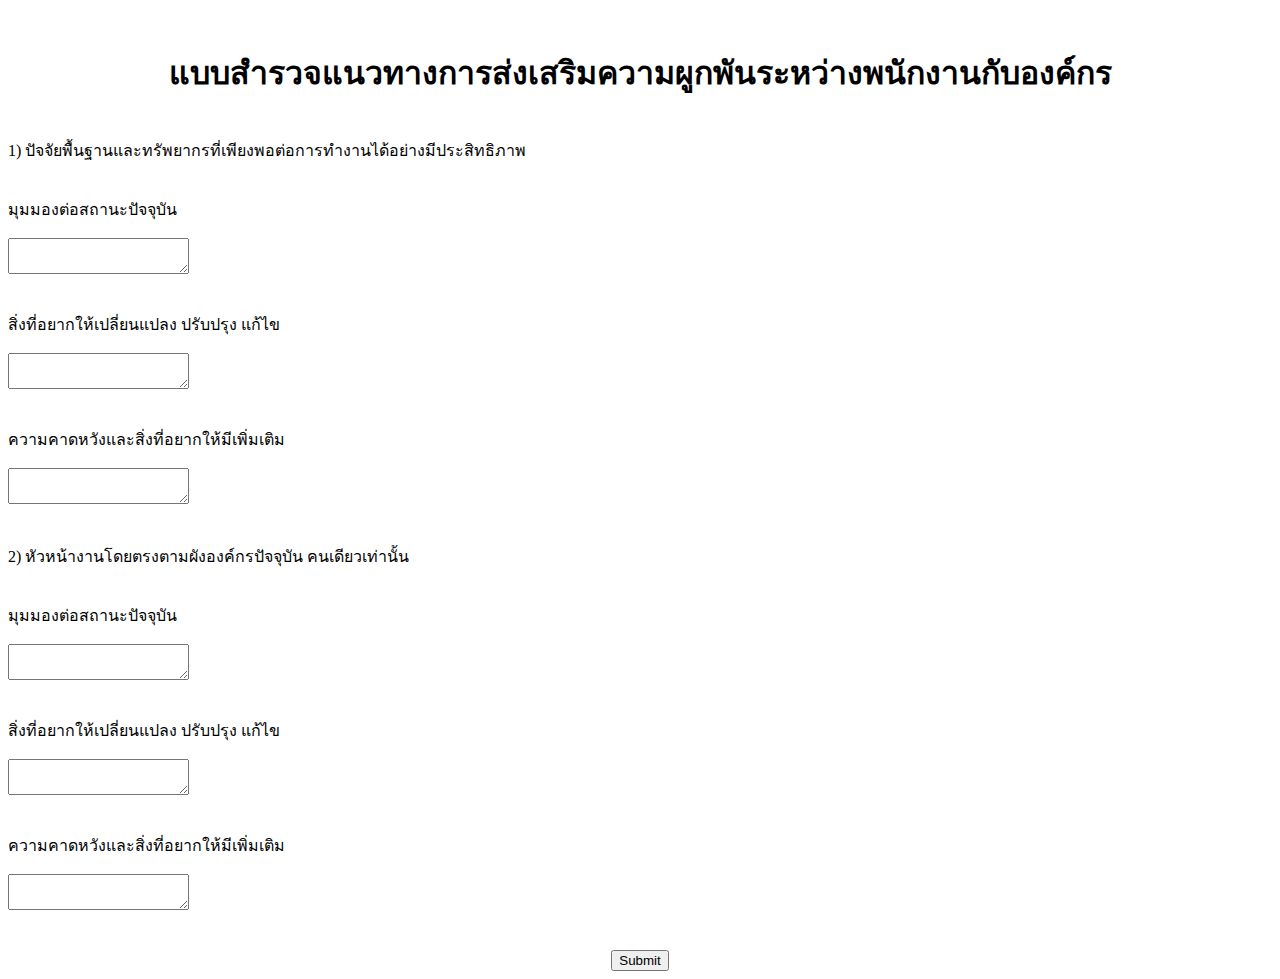
==== index.html @ ed2f4e39 "Add files via upload" ====
<!DOCTYPE html>
<html lang="en">
<head>
    <meta charset="UTF-8">
    <meta http-equiv="X-UA-Compatible" content="IE=edge">
    <meta name="viewport" content="width=device-width, initial-scale=1.0">
    <title>Engagement survey 2022</title>
    <link href="https://cdn.jsdelivr.net/npm/bootstrap@5.1.3/dist/css/bootstrap.min.css" rel="stylesheet" integrity="sha384-1BmE4kWBq78iYhFldvKuhfTAU6auU8tT94WrHftjDbrCEXSU1oBoqyl2QvZ6jIW3" crossorigin="anonymous">
    
</head>
<body>
    <br>
    <center><span><h1>แบบสำรวจแนวทางการส่งเสริมความผูกพันระหว่างพนักงานกับองค์กร</h1></span></center>
    <form action="https://docs.google.com/forms/u/0/d/e/1FAIpQLSdzffFb2Brn2EtH5mjC5op9aSpdYrja_gONp4wkFFETzU66RA/formResponse" method="post">
        <!--||||||| T1 |||||||-->
        <div class="container border border-success rounded-3">
            <div class="row">
                <div class="col">
                    <br>
                    <span class="badge rounded-pill bg-success fs-6">
                        1) ปัจจัยพื้นฐานและทรัพยากรที่เพียงพอต่อการทำงานได้อย่างมีประสิทธิภาพ
                    </span>
                </div>
            </div>
            <div class="row">
                <div class="col">
                    <div class="mb-3">
                        <br>
                        <label for="lbT1Q1" class="form-label"><p class="fs-6">มุมมองต่อสถานะปัจจุบัน</p></label>
                        <textarea class="form-control bg-success p-2 text-dark bg-opacity-10" name="entry.261933318" id="txtaT1Q1" rows="2"></textarea>
                    </div>
                </div>
                <div class="col">
                    <div class="mb-3">
                        <br>
                        <label for="lbT1Q2" class="form-label"><p class="fs-6">สิ่งที่อยากให้เปลี่ยนแปลง ปรับปรุง แก้ไข</p></label>
                        <textarea class="form-control bg-success p-2 text-dark bg-opacity-10" name="entry.734718480" id="txtaT1Q2" rows="2"></textarea>
                    </div>
                </div>
                <div class="col">
                    <div class="mb-3">
                        <br>
                        <label for="lbT1Q3" class="form-label"><p class="fs-6">ความคาดหวังและสิ่งที่อยากให้มีเพิ่มเติม</p></label>
                        <textarea class="form-control bg-success p-2 text-dark bg-opacity-10" name="entry.1412117590" id="txtaT1Q3" rows="2"></textarea>
                    </div>
                </div>
            </div>
            <br>
        </div>
        <!--||||||| T2 |||||||-->
        <div class="container border border-primary rounded-3">
            <div class="row">
                <div class="col">
                    <br>
                    <span class="badge rounded-pill bg-primary fs-6">
                        2) หัวหน้างานโดยตรงตามผังองค์กรปัจจุบัน คนเดียวเท่านั้น
                    </span>
                </div>
            </div>
            <div class="row">
                <div class="col">
                    <div class="mb-3">
                        <br>
                        <label for="lbT2Q1" class="form-label"><p class="fs-6">มุมมองต่อสถานะปัจจุบัน</p></label>
                        <textarea class="form-control bg-primary p-2 text-dark bg-opacity-10" name="entry.566540228" id="txtaT2Q1" rows="2"></textarea>
                    </div>
                </div>
                <div class="col">
                    <div class="mb-3">
                        <br>
                        <label for="lbT2Q2" class="form-label"><p class="fs-6">สิ่งที่อยากให้เปลี่ยนแปลง ปรับปรุง แก้ไข</p></label>
                        <textarea class="form-control bg-primary p-2 text-dark bg-opacity-10" name="entry.144955465" id="txtaT2Q2" rows="2"></textarea>
                    </div>
                </div>
                <div class="col">
                    <div class="mb-3">
                        <br>
                        <label for="lbT2Q3" class="form-label"><p class="fs-6">ความคาดหวังและสิ่งที่อยากให้มีเพิ่มเติม</p></label>
                        <textarea class="form-control bg-primary p-2 text-dark bg-opacity-10" name="entry.1111263559" id="txtaT2Q3" rows="2"></textarea>
                    </div>
                </div>
            </div>
            <br>
        </div>

        <br>
        <center><button type="submit" class="btn btn-primary">Submit</button></center>
    </form>
       
</body>
</html>
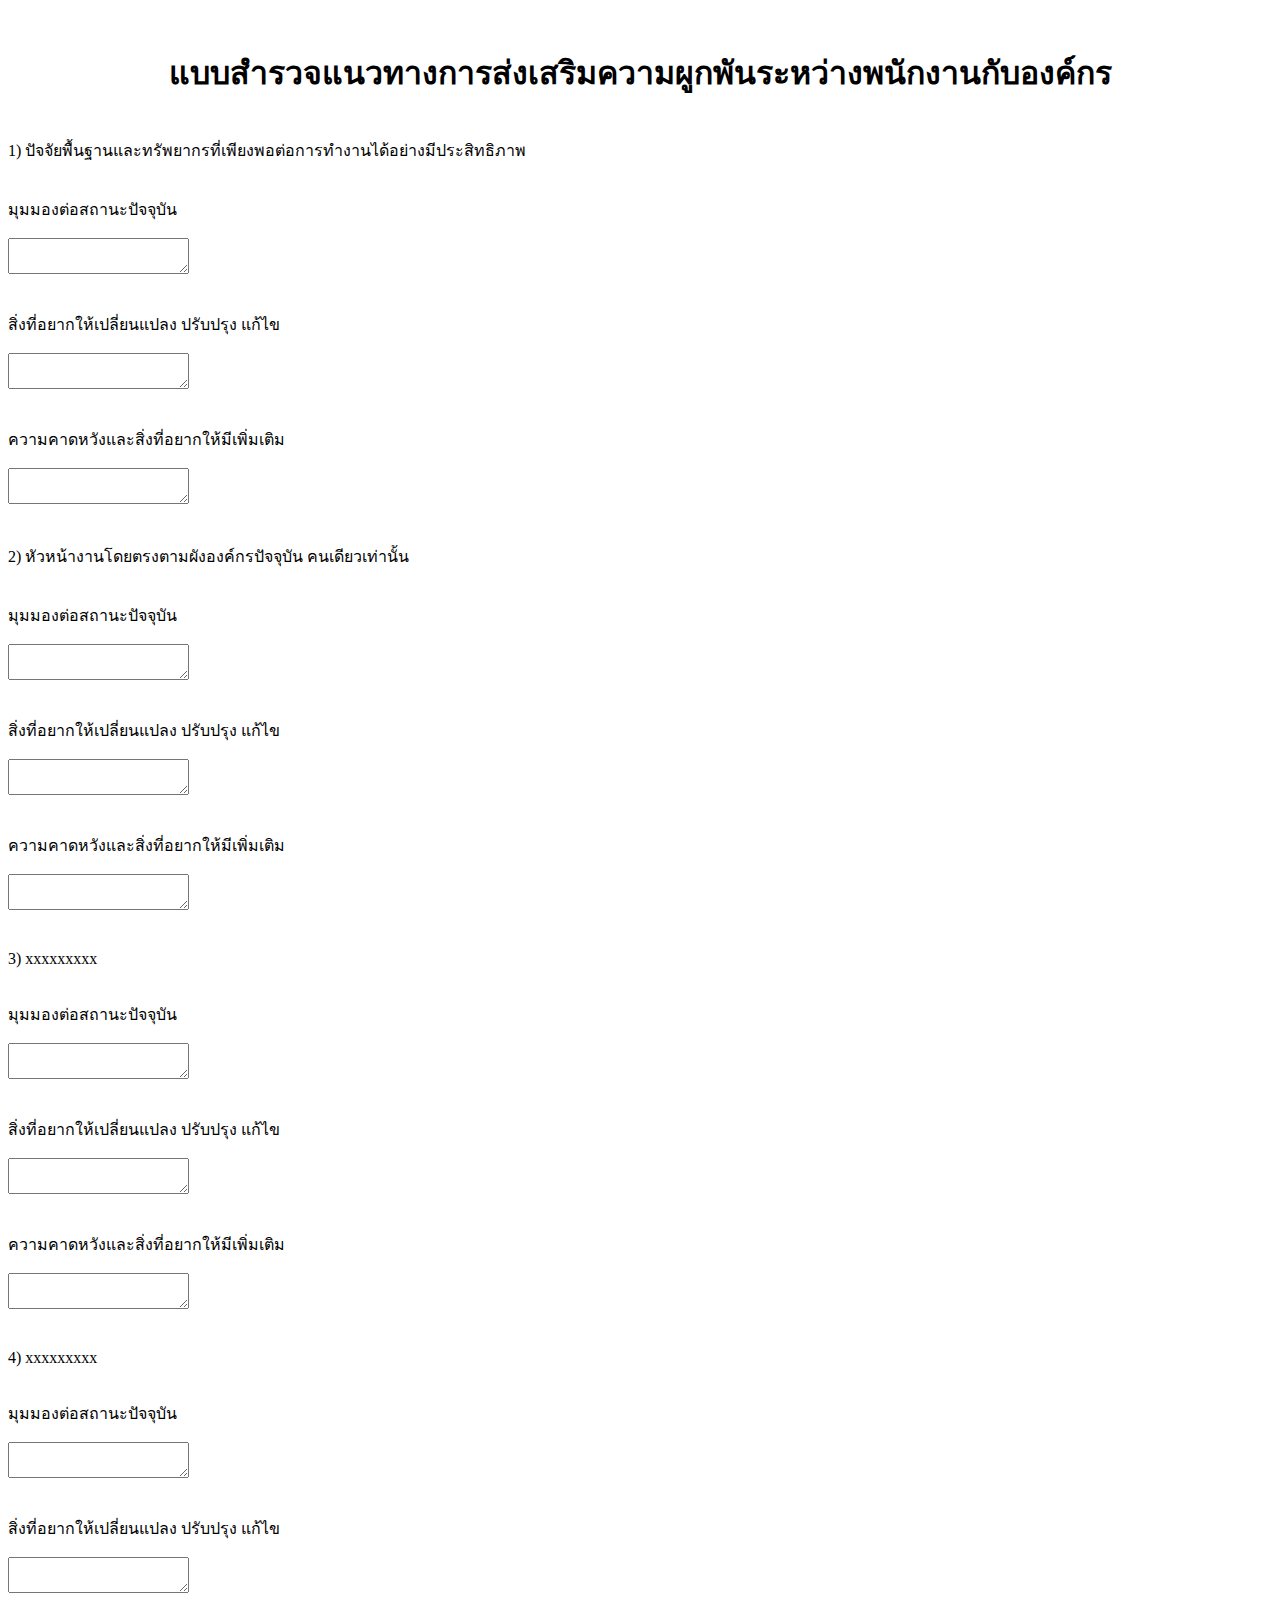
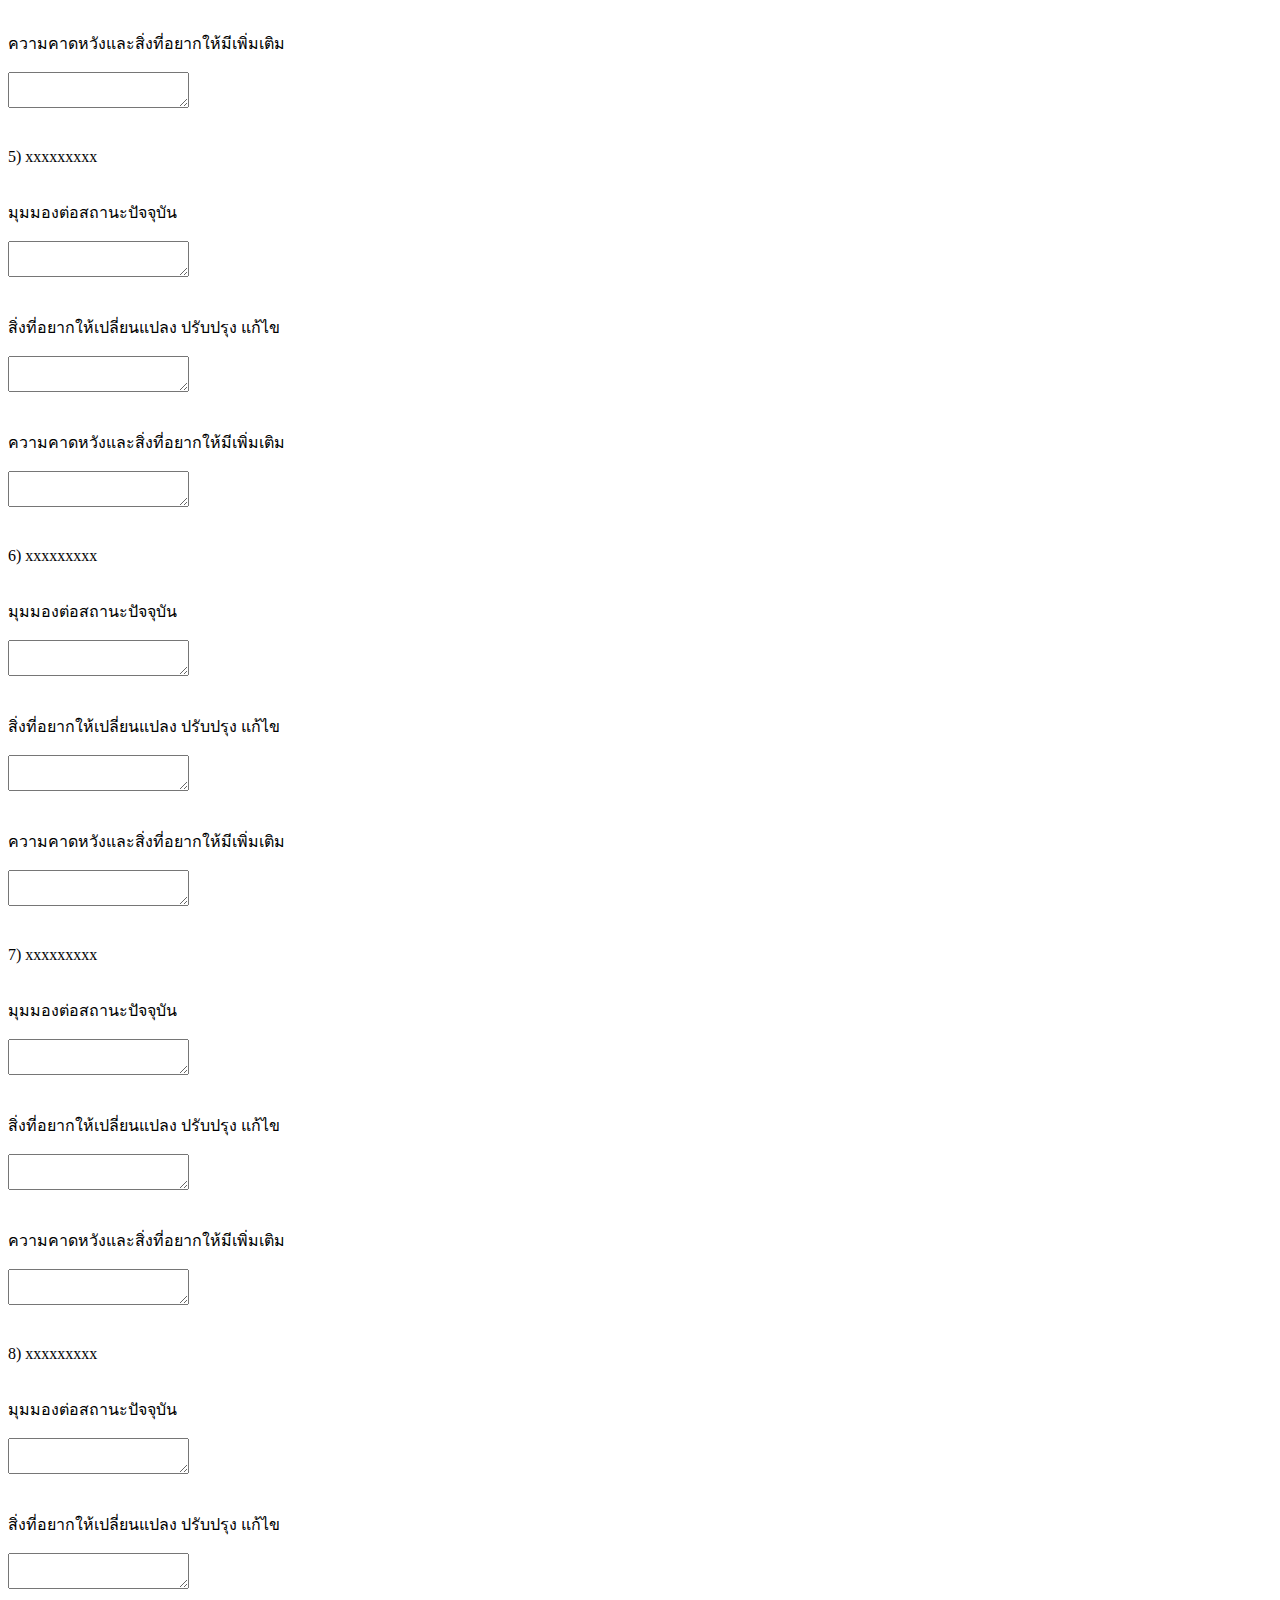
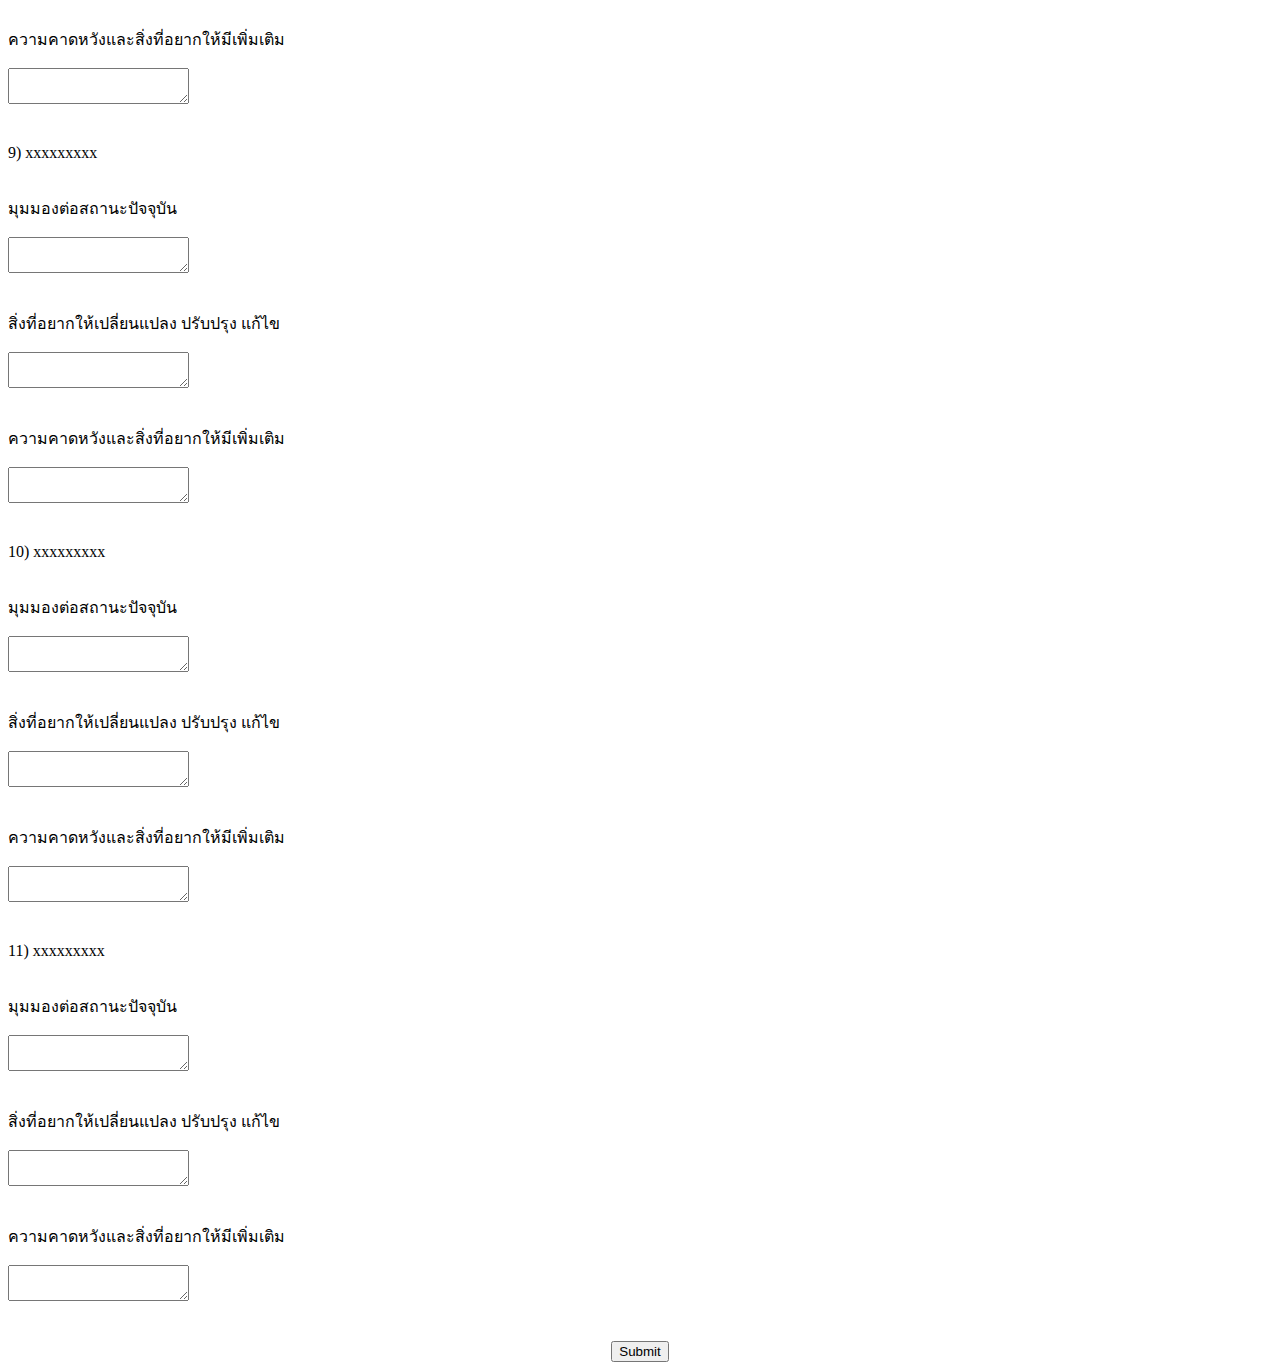
==== commit 5f3edf13: "Update" ====
--- a/index.html
+++ b/index.html
@@ -82,7 +82,321 @@
             </div>
             <br>
         </div>
-
+        <!--||||||| T3 |||||||-->
+        <div class="container border border-secondary rounded-3">
+            <div class="row">
+                <div class="col">
+                    <br>
+                    <span class="badge rounded-pill bg-secondary fs-6">
+                        3) xxxxxxxxx
+                    </span>
+                </div>
+            </div>
+            <div class="row">
+                <div class="col">
+                    <div class="mb-3">
+                        <br>
+                        <label for="lbT3Q1" class="form-label"><p class="fs-6">มุมมองต่อสถานะปัจจุบัน</p></label>
+                        <textarea class="form-control bg-secondary p-2 text-dark bg-opacity-10" name="entry.722813737" id="txtaT3Q1" rows="2"></textarea>
+                    </div>
+                </div>
+                <div class="col">
+                    <div class="mb-3">
+                        <br>
+                        <label for="lbT3Q2" class="form-label"><p class="fs-6">สิ่งที่อยากให้เปลี่ยนแปลง ปรับปรุง แก้ไข</p></label>
+                        <textarea class="form-control bg-secondary p-2 text-dark bg-opacity-10" name="entry.1239329487" id="txtaT3Q2" rows="2"></textarea>
+                    </div>
+                </div>
+                <div class="col">
+                    <div class="mb-3">
+                        <br>
+                        <label for="lbT3Q3" class="form-label"><p class="fs-6">ความคาดหวังและสิ่งที่อยากให้มีเพิ่มเติม</p></label>
+                        <textarea class="form-control bg-secondary p-2 text-dark bg-opacity-10" name="entry.2037155051" id="txtaT3Q3" rows="2"></textarea>
+                    </div>
+                </div>
+            </div>
+            <br>
+        </div>
+        <!--||||||| T4 |||||||-->
+        <div class="container border border-danger rounded-3">
+            <div class="row">
+                <div class="col">
+                    <br>
+                    <span class="badge rounded-pill bg-danger fs-6">
+                        4) xxxxxxxxx
+                    </span>
+                </div>
+            </div>
+            <div class="row">
+                <div class="col">
+                    <div class="mb-3">
+                        <br>
+                        <label for="lbT4Q1" class="form-label"><p class="fs-6">มุมมองต่อสถานะปัจจุบัน</p></label>
+                        <textarea class="form-control bg-danger p-2 text-dark bg-opacity-10" name="entry.1020209688" id="txtaT4Q1" rows="2"></textarea>
+                    </div>
+                </div>
+                <div class="col">
+                    <div class="mb-3">
+                        <br>
+                        <label for="lbT4Q2" class="form-label"><p class="fs-6">สิ่งที่อยากให้เปลี่ยนแปลง ปรับปรุง แก้ไข</p></label>
+                        <textarea class="form-control bg-danger p-2 text-dark bg-opacity-10" name="entry.1182770742" id="txtaT4Q2" rows="2"></textarea>
+                    </div>
+                </div>
+                <div class="col">
+                    <div class="mb-3">
+                        <br>
+                        <label for="lbT4Q3" class="form-label"><p class="fs-6">ความคาดหวังและสิ่งที่อยากให้มีเพิ่มเติม</p></label>
+                        <textarea class="form-control bg-danger p-2 text-dark bg-opacity-10" name="entry.1543790503" id="txtaT4Q3" rows="2"></textarea>
+                    </div>
+                </div>
+            </div>
+            <br>
+        </div>
+        <!--||||||| T5 |||||||-->
+        <div class="container border border-warning rounded-3">
+            <div class="row">
+                <div class="col">
+                    <br>
+                    <span class="badge rounded-pill bg-warning text-dark fs-6">
+                        5) xxxxxxxxx
+                    </span>
+                </div>
+            </div>
+            <div class="row">
+                <div class="col">
+                    <div class="mb-3">
+                        <br>
+                        <label for="lbT5Q1" class="form-label"><p class="fs-6">มุมมองต่อสถานะปัจจุบัน</p></label>
+                        <textarea class="form-control bg-warning p-2 text-dark bg-opacity-10" name="entry.1579275458" id="txtaT5Q1" rows="2"></textarea>
+                    </div>
+                </div>
+                <div class="col">
+                    <div class="mb-3">
+                        <br>
+                        <label for="lbT5Q2" class="form-label"><p class="fs-6">สิ่งที่อยากให้เปลี่ยนแปลง ปรับปรุง แก้ไข</p></label>
+                        <textarea class="form-control bg-warning p-2 text-dark bg-opacity-10" name="entry.2006582405" id="txtaT5Q2" rows="2"></textarea>
+                    </div>
+                </div>
+                <div class="col">
+                    <div class="mb-3">
+                        <br>
+                        <label for="lbT5Q3" class="form-label"><p class="fs-6">ความคาดหวังและสิ่งที่อยากให้มีเพิ่มเติม</p></label>
+                        <textarea class="form-control bg-warning p-2 text-dark bg-opacity-10" name="entry.482798066" id="txtaT5Q3" rows="2"></textarea>
+                    </div>
+                </div>
+            </div>
+            <br>
+        </div>   
+        <!--||||||| T6 |||||||-->
+        <div class="container border border-info rounded-3">
+            <div class="row">
+                <div class="col">
+                    <br>
+                    <span class="badge rounded-info text-dark bg-primary fs-6">
+                        6) xxxxxxxxx
+                    </span>
+                </div>
+            </div>
+            <div class="row">
+                <div class="col">
+                    <div class="mb-3">
+                        <br>
+                        <label for="lbT6Q1" class="form-label"><p class="fs-6">มุมมองต่อสถานะปัจจุบัน</p></label>
+                        <textarea class="form-control bg-info p-2 text-dark bg-opacity-10" name="entry.94877228" id="txtaT6Q1" rows="2"></textarea>
+                    </div>
+                </div>
+                <div class="col">
+                    <div class="mb-3">
+                        <br>
+                        <label for="lbT6Q2" class="form-label"><p class="fs-6">สิ่งที่อยากให้เปลี่ยนแปลง ปรับปรุง แก้ไข</p></label>
+                        <textarea class="form-control bg-info p-2 text-dark bg-opacity-10" name="entry.1503206839" id="txtaT6Q2" rows="2"></textarea>
+                    </div>
+                </div>
+                <div class="col">
+                    <div class="mb-3">
+                        <br>
+                        <label for="lbT6Q3" class="form-label"><p class="fs-6">ความคาดหวังและสิ่งที่อยากให้มีเพิ่มเติม</p></label>
+                        <textarea class="form-control bg-info p-2 text-dark bg-opacity-10" name="entry.1333012740" id="txtaT6Q3" rows="2"></textarea>
+                    </div>
+                </div>
+            </div>
+            <br>
+        </div>   
+        <!--||||||| T7 |||||||-->
+        <div class="container border border-danger rounded-3">
+            <div class="row">
+                <div class="col">
+                    <br>
+                    <span class="badge rounded-pill bg-danger fs-6">
+                        7) xxxxxxxxx
+                    </span>
+                </div>
+            </div>
+            <div class="row">
+                <div class="col">
+                    <div class="mb-3">
+                        <br>
+                        <label for="lbT7Q1" class="form-label"><p class="fs-6">มุมมองต่อสถานะปัจจุบัน</p></label>
+                        <textarea class="form-control bg-danger p-2 text-dark bg-opacity-10" name="entry.245473631" id="txtaT7Q1" rows="2"></textarea>
+                    </div>
+                </div>
+                <div class="col">
+                    <div class="mb-3">
+                        <br>
+                        <label for="lbT7Q2" class="form-label"><p class="fs-6">สิ่งที่อยากให้เปลี่ยนแปลง ปรับปรุง แก้ไข</p></label>
+                        <textarea class="form-control bg-danger p-2 text-dark bg-opacity-10" name="entry.1297615146" id="txtaT7Q2" rows="2"></textarea>
+                    </div>
+                </div>
+                <div class="col">
+                    <div class="mb-3">
+                        <br>
+                        <label for="lbT7Q3" class="form-label"><p class="fs-6">ความคาดหวังและสิ่งที่อยากให้มีเพิ่มเติม</p></label>
+                        <textarea class="form-control bg-danger p-2 text-dark bg-opacity-10" name="entry.689977034" id="txtaT7Q3" rows="2"></textarea>
+                    </div>
+                </div>
+            </div>
+            <br>
+        </div>
+        <!--||||||| T8 |||||||-->
+        <div class="container border border-dark rounded-3">
+            <div class="row">
+                <div class="col">
+                    <br>
+                    <span class="badge rounded-pill bg-dark fs-6">
+                        8) xxxxxxxxx
+                    </span>
+                </div>
+            </div>
+            <div class="row">
+                <div class="col">
+                    <div class="mb-3">
+                        <br>
+                        <label for="lbT8Q1" class="form-label"><p class="fs-6">มุมมองต่อสถานะปัจจุบัน</p></label>
+                        <textarea class="form-control bg-dark p-2 bg-opacity-10" name="entry.1075688237" id="txtaT8Q1" rows="2"></textarea>
+                    </div>
+                </div>
+                <div class="col">
+                    <div class="mb-3">
+                        <br>
+                        <label for="lbT8Q2" class="form-label"><p class="fs-6">สิ่งที่อยากให้เปลี่ยนแปลง ปรับปรุง แก้ไข</p></label>
+                        <textarea class="form-control bg-dark p-2 bg-opacity-10" name="entry.1039740621" id="txtaT8Q2" rows="2"></textarea>
+                    </div>
+                </div>
+                <div class="col">
+                    <div class="mb-3">
+                        <br>
+                        <label for="lbT8Q3" class="form-label"><p class="fs-6">ความคาดหวังและสิ่งที่อยากให้มีเพิ่มเติม</p></label>
+                        <textarea class="form-control bg-dark p-2 bg-opacity-10" name="entry.901736037" id="txtaT8Q3" rows="2"></textarea>
+                    </div>
+                </div>
+            </div>
+            <br>
+        </div>  
+        <!--||||||| T9 |||||||-->
+        <div class="container border border-primary rounded-3">
+            <div class="row">
+                <div class="col">
+                    <br>
+                    <span class="badge rounded-pill bg-primary fs-6">
+                        9) xxxxxxxxx
+                    </span>
+                </div>
+            </div>
+            <div class="row">
+                <div class="col">
+                    <div class="mb-3">
+                        <br>
+                        <label for="lbT9Q1" class="form-label"><p class="fs-6">มุมมองต่อสถานะปัจจุบัน</p></label>
+                        <textarea class="form-control bg-primary p-2 text-dark bg-opacity-10" name="entry.1129419659" id="txtaT9Q1" rows="2"></textarea>
+                    </div>
+                </div>
+                <div class="col">
+                    <div class="mb-3">
+                        <br>
+                        <label for="lbT9Q2" class="form-label"><p class="fs-6">สิ่งที่อยากให้เปลี่ยนแปลง ปรับปรุง แก้ไข</p></label>
+                        <textarea class="form-control bg-primary p-2 text-dark bg-opacity-10" name="entry.2117698340" id="txtaT9Q2" rows="2"></textarea>
+                    </div>
+                </div>
+                <div class="col">
+                    <div class="mb-3">
+                        <br>
+                        <label for="lbT9Q3" class="form-label"><p class="fs-6">ความคาดหวังและสิ่งที่อยากให้มีเพิ่มเติม</p></label>
+                        <textarea class="form-control bg-primary p-2 text-dark bg-opacity-10" name="entry.1412298203" id="txtaT9Q3" rows="2"></textarea>
+                    </div>
+                </div>
+            </div>
+            <br>
+        </div>   
+        <!--||||||| T10 |||||||-->
+        <div class="container border border-secondary rounded-3">
+            <div class="row">
+                <div class="col">
+                    <br>
+                    <span class="badge rounded-pill bg-secondary fs-6">
+                        10) xxxxxxxxx
+                    </span>
+                </div>
+            </div>
+            <div class="row">
+                <div class="col">
+                    <div class="mb-3">
+                        <br>
+                        <label for="lbT10Q1" class="form-label"><p class="fs-6">มุมมองต่อสถานะปัจจุบัน</p></label>
+                        <textarea class="form-control bg-secondary p-2 text-dark bg-opacity-10" name="entry.1325896475" id="txtaT10Q1" rows="2"></textarea>
+                    </div>
+                </div>
+                <div class="col">
+                    <div class="mb-3">
+                        <br>
+                        <label for="lbT10Q2" class="form-label"><p class="fs-6">สิ่งที่อยากให้เปลี่ยนแปลง ปรับปรุง แก้ไข</p></label>
+                        <textarea class="form-control bg-secondary p-2 text-dark bg-opacity-10" name="entry.719852798" id="txtaT10Q2" rows="2"></textarea>
+                    </div>
+                </div>
+                <div class="col">
+                    <div class="mb-3">
+                        <br>
+                        <label for="lbT10Q3" class="form-label"><p class="fs-6">ความคาดหวังและสิ่งที่อยากให้มีเพิ่มเติม</p></label>
+                        <textarea class="form-control bg-secondary p-2 text-dark bg-opacity-10" name="entry.1382882254" id="txtaT10Q3" rows="2"></textarea>
+                    </div>
+                </div>
+            </div>
+            <br>
+        </div>     
+        <!--||||||| T11 |||||||-->
+        <div class="container border border-success rounded-3">
+            <div class="row">
+                <div class="col">
+                    <br>
+                    <span class="badge rounded-pill bg-success fs-6">
+                        11) xxxxxxxxx
+                    </span>
+                </div>
+            </div>
+            <div class="row">
+                <div class="col">
+                    <div class="mb-3">
+                        <br>
+                        <label for="lbT11Q1" class="form-label"><p class="fs-6">มุมมองต่อสถานะปัจจุบัน</p></label>
+                        <textarea class="form-control bg-success p-2 text-dark bg-opacity-10" name="entry.1854769138" id="txtaT11Q1" rows="2"></textarea>
+                    </div>
+                </div>
+                <div class="col">
+                    <div class="mb-3">
+                        <br>
+                        <label for="lbT11Q2" class="form-label"><p class="fs-6">สิ่งที่อยากให้เปลี่ยนแปลง ปรับปรุง แก้ไข</p></label>
+                        <textarea class="form-control bg-success p-2 text-dark bg-opacity-10" name="entry.1287691465" id="txtaT11Q2" rows="2"></textarea>
+                    </div>
+                </div>
+                <div class="col">
+                    <div class="mb-3">
+                        <br>
+                        <label for="lbT11Q3" class="form-label"><p class="fs-6">ความคาดหวังและสิ่งที่อยากให้มีเพิ่มเติม</p></label>
+                        <textarea class="form-control bg-success p-2 text-dark bg-opacity-10" name="entry.1911180722" id="txtaT11Q3" rows="2"></textarea>
+                    </div>
+                </div>
+            </div>
+            <br>
+        </div>                                
         <br>
         <center><button type="submit" class="btn btn-primary">Submit</button></center>
     </form>
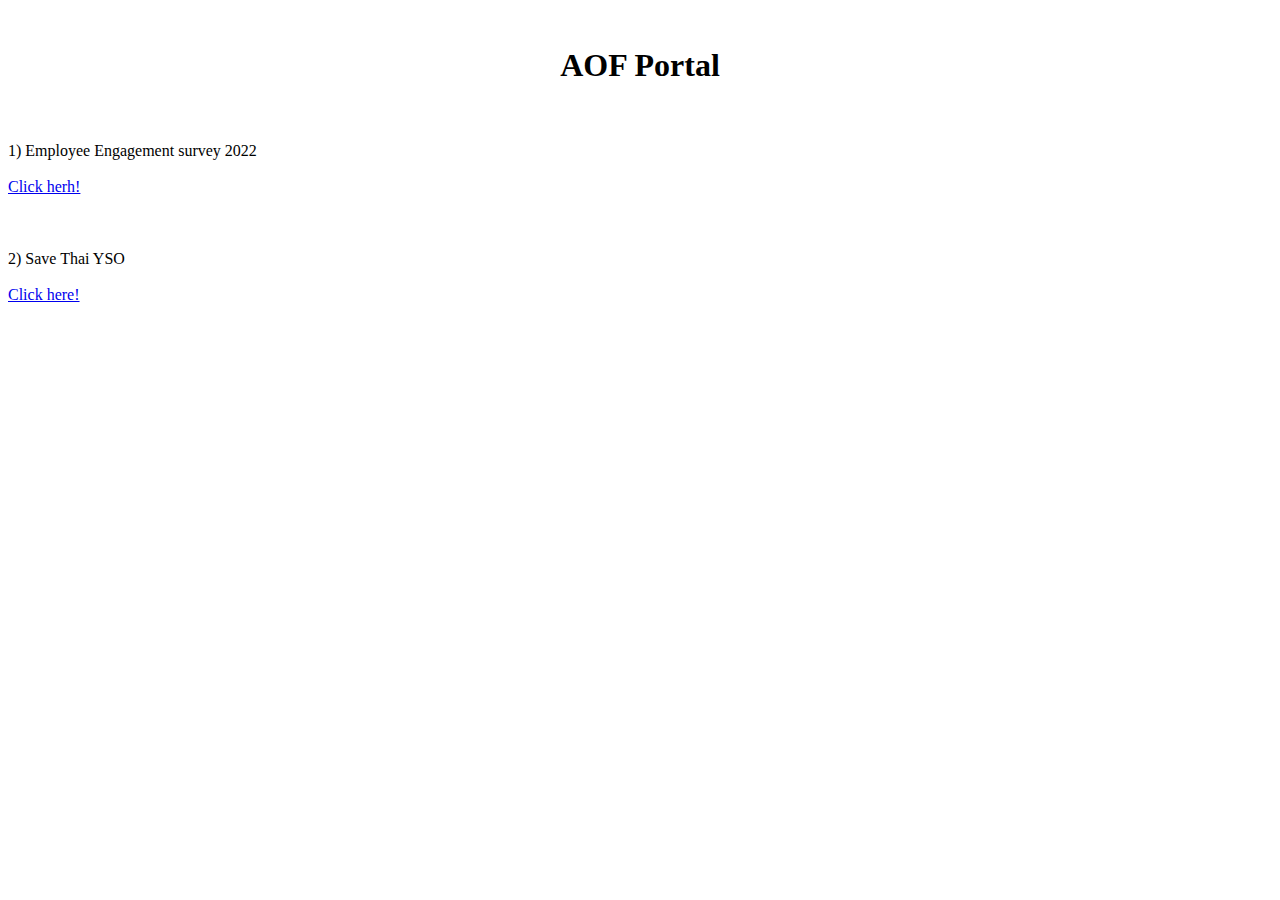
==== commit c5cdcfe0: "First version" ====
--- a/index.html
+++ b/index.html
@@ -10,15 +10,14 @@
 </head>
 <body>
     <br>
-    <center><span><h1>แบบสำรวจแนวทางการส่งเสริมความผูกพันระหว่างพนักงานกับองค์กร</h1></span></center>
-    <form action="https://docs.google.com/forms/u/0/d/e/1FAIpQLSdzffFb2Brn2EtH5mjC5op9aSpdYrja_gONp4wkFFETzU66RA/formResponse" method="post">
-        <!--||||||| T1 |||||||-->
+    <center><span><h1>AOF Portal</h1></span></center><br>
+        <!--||||||| Link 1 |||||||-->
         <div class="container border border-success rounded-3">
             <div class="row">
                 <div class="col">
                     <br>
                     <span class="badge rounded-pill bg-success fs-6">
-                        1) ปัจจัยพื้นฐานและทรัพยากรที่เพียงพอต่อการทำงานได้อย่างมีประสิทธิภาพ
+                        1) Employee Engagement survey 2022
                     </span>
                 </div>
             </div>
@@ -26,34 +25,30 @@
                 <div class="col">
                     <div class="mb-3">
                         <br>
-                        <label for="lbT1Q1" class="form-label"><p class="fs-6">มุมมองต่อสถานะปัจจุบัน</p></label>
-                        <textarea class="form-control bg-success p-2 text-dark bg-opacity-10" name="entry.261933318" id="txtaT1Q1" rows="2"></textarea>
+                        <a href="engsurvey22.html" class="link-success">Click herh!</a>
                     </div>
                 </div>
                 <div class="col">
                     <div class="mb-3">
-                        <br>
-                        <label for="lbT1Q2" class="form-label"><p class="fs-6">สิ่งที่อยากให้เปลี่ยนแปลง ปรับปรุง แก้ไข</p></label>
-                        <textarea class="form-control bg-success p-2 text-dark bg-opacity-10" name="entry.734718480" id="txtaT1Q2" rows="2"></textarea>
+
                     </div>
                 </div>
                 <div class="col">
                     <div class="mb-3">
-                        <br>
-                        <label for="lbT1Q3" class="form-label"><p class="fs-6">ความคาดหวังและสิ่งที่อยากให้มีเพิ่มเติม</p></label>
-                        <textarea class="form-control bg-success p-2 text-dark bg-opacity-10" name="entry.1412117590" id="txtaT1Q3" rows="2"></textarea>
+
                     </div>
                 </div>
             </div>
             <br>
         </div>
-        <!--||||||| T2 |||||||-->
+        <br>
+        <!--||||||| Link 2 |||||||-->
         <div class="container border border-primary rounded-3">
             <div class="row">
                 <div class="col">
                     <br>
                     <span class="badge rounded-pill bg-primary fs-6">
-                        2) หัวหน้างานโดยตรงตามผังองค์กรปัจจุบัน คนเดียวเท่านั้น
+                        2) Save Thai YSO
                     </span>
                 </div>
             </div>
@@ -61,345 +56,21 @@
                 <div class="col">
                     <div class="mb-3">
                         <br>
-                        <label for="lbT2Q1" class="form-label"><p class="fs-6">มุมมองต่อสถานะปัจจุบัน</p></label>
-                        <textarea class="form-control bg-primary p-2 text-dark bg-opacity-10" name="entry.566540228" id="txtaT2Q1" rows="2"></textarea>
+                        <a href="AutoFillSavethai.html" class="link-primary">Click here!</a>
                     </div>
                 </div>
                 <div class="col">
                     <div class="mb-3">
-                        <br>
-                        <label for="lbT2Q2" class="form-label"><p class="fs-6">สิ่งที่อยากให้เปลี่ยนแปลง ปรับปรุง แก้ไข</p></label>
-                        <textarea class="form-control bg-primary p-2 text-dark bg-opacity-10" name="entry.144955465" id="txtaT2Q2" rows="2"></textarea>
+
                     </div>
                 </div>
                 <div class="col">
                     <div class="mb-3">
-                        <br>
-                        <label for="lbT2Q3" class="form-label"><p class="fs-6">ความคาดหวังและสิ่งที่อยากให้มีเพิ่มเติม</p></label>
-                        <textarea class="form-control bg-primary p-2 text-dark bg-opacity-10" name="entry.1111263559" id="txtaT2Q3" rows="2"></textarea>
-                    </div>
-                </div>
-            </div>
-            <br>
-        </div>
-        <!--||||||| T3 |||||||-->
-        <div class="container border border-secondary rounded-3">
-            <div class="row">
-                <div class="col">
-                    <br>
-                    <span class="badge rounded-pill bg-secondary fs-6">
-                        3) xxxxxxxxx
-                    </span>
-                </div>
-            </div>
-            <div class="row">
-                <div class="col">
-                    <div class="mb-3">
-                        <br>
-                        <label for="lbT3Q1" class="form-label"><p class="fs-6">มุมมองต่อสถานะปัจจุบัน</p></label>
-                        <textarea class="form-control bg-secondary p-2 text-dark bg-opacity-10" name="entry.722813737" id="txtaT3Q1" rows="2"></textarea>
-                    </div>
-                </div>
-                <div class="col">
-                    <div class="mb-3">
-                        <br>
-                        <label for="lbT3Q2" class="form-label"><p class="fs-6">สิ่งที่อยากให้เปลี่ยนแปลง ปรับปรุง แก้ไข</p></label>
-                        <textarea class="form-control bg-secondary p-2 text-dark bg-opacity-10" name="entry.1239329487" id="txtaT3Q2" rows="2"></textarea>
-                    </div>
-                </div>
-                <div class="col">
-                    <div class="mb-3">
-                        <br>
-                        <label for="lbT3Q3" class="form-label"><p class="fs-6">ความคาดหวังและสิ่งที่อยากให้มีเพิ่มเติม</p></label>
-                        <textarea class="form-control bg-secondary p-2 text-dark bg-opacity-10" name="entry.2037155051" id="txtaT3Q3" rows="2"></textarea>
-                    </div>
-                </div>
-            </div>
-            <br>
-        </div>
-        <!--||||||| T4 |||||||-->
-        <div class="container border border-danger rounded-3">
-            <div class="row">
-                <div class="col">
-                    <br>
-                    <span class="badge rounded-pill bg-danger fs-6">
-                        4) xxxxxxxxx
-                    </span>
-                </div>
-            </div>
-            <div class="row">
-                <div class="col">
-                    <div class="mb-3">
-                        <br>
-                        <label for="lbT4Q1" class="form-label"><p class="fs-6">มุมมองต่อสถานะปัจจุบัน</p></label>
-                        <textarea class="form-control bg-danger p-2 text-dark bg-opacity-10" name="entry.1020209688" id="txtaT4Q1" rows="2"></textarea>
-                    </div>
-                </div>
-                <div class="col">
-                    <div class="mb-3">
-                        <br>
-                        <label for="lbT4Q2" class="form-label"><p class="fs-6">สิ่งที่อยากให้เปลี่ยนแปลง ปรับปรุง แก้ไข</p></label>
-                        <textarea class="form-control bg-danger p-2 text-dark bg-opacity-10" name="entry.1182770742" id="txtaT4Q2" rows="2"></textarea>
-                    </div>
-                </div>
-                <div class="col">
-                    <div class="mb-3">
-                        <br>
-                        <label for="lbT4Q3" class="form-label"><p class="fs-6">ความคาดหวังและสิ่งที่อยากให้มีเพิ่มเติม</p></label>
-                        <textarea class="form-control bg-danger p-2 text-dark bg-opacity-10" name="entry.1543790503" id="txtaT4Q3" rows="2"></textarea>
-                    </div>
-                </div>
-            </div>
-            <br>
-        </div>
-        <!--||||||| T5 |||||||-->
-        <div class="container border border-warning rounded-3">
-            <div class="row">
-                <div class="col">
-                    <br>
-                    <span class="badge rounded-pill bg-warning text-dark fs-6">
-                        5) xxxxxxxxx
-                    </span>
-                </div>
-            </div>
-            <div class="row">
-                <div class="col">
-                    <div class="mb-3">
-                        <br>
-                        <label for="lbT5Q1" class="form-label"><p class="fs-6">มุมมองต่อสถานะปัจจุบัน</p></label>
-                        <textarea class="form-control bg-warning p-2 text-dark bg-opacity-10" name="entry.1579275458" id="txtaT5Q1" rows="2"></textarea>
-                    </div>
-                </div>
-                <div class="col">
-                    <div class="mb-3">
-                        <br>
-                        <label for="lbT5Q2" class="form-label"><p class="fs-6">สิ่งที่อยากให้เปลี่ยนแปลง ปรับปรุง แก้ไข</p></label>
-                        <textarea class="form-control bg-warning p-2 text-dark bg-opacity-10" name="entry.2006582405" id="txtaT5Q2" rows="2"></textarea>
-                    </div>
-                </div>
-                <div class="col">
-                    <div class="mb-3">
-                        <br>
-                        <label for="lbT5Q3" class="form-label"><p class="fs-6">ความคาดหวังและสิ่งที่อยากให้มีเพิ่มเติม</p></label>
-                        <textarea class="form-control bg-warning p-2 text-dark bg-opacity-10" name="entry.482798066" id="txtaT5Q3" rows="2"></textarea>
+
                     </div>
                 </div>
             </div>
             <br>
         </div>   
-        <!--||||||| T6 |||||||-->
-        <div class="container border border-info rounded-3">
-            <div class="row">
-                <div class="col">
-                    <br>
-                    <span class="badge rounded-info text-dark bg-primary fs-6">
-                        6) xxxxxxxxx
-                    </span>
-                </div>
-            </div>
-            <div class="row">
-                <div class="col">
-                    <div class="mb-3">
-                        <br>
-                        <label for="lbT6Q1" class="form-label"><p class="fs-6">มุมมองต่อสถานะปัจจุบัน</p></label>
-                        <textarea class="form-control bg-info p-2 text-dark bg-opacity-10" name="entry.94877228" id="txtaT6Q1" rows="2"></textarea>
-                    </div>
-                </div>
-                <div class="col">
-                    <div class="mb-3">
-                        <br>
-                        <label for="lbT6Q2" class="form-label"><p class="fs-6">สิ่งที่อยากให้เปลี่ยนแปลง ปรับปรุง แก้ไข</p></label>
-                        <textarea class="form-control bg-info p-2 text-dark bg-opacity-10" name="entry.1503206839" id="txtaT6Q2" rows="2"></textarea>
-                    </div>
-                </div>
-                <div class="col">
-                    <div class="mb-3">
-                        <br>
-                        <label for="lbT6Q3" class="form-label"><p class="fs-6">ความคาดหวังและสิ่งที่อยากให้มีเพิ่มเติม</p></label>
-                        <textarea class="form-control bg-info p-2 text-dark bg-opacity-10" name="entry.1333012740" id="txtaT6Q3" rows="2"></textarea>
-                    </div>
-                </div>
-            </div>
-            <br>
-        </div>   
-        <!--||||||| T7 |||||||-->
-        <div class="container border border-danger rounded-3">
-            <div class="row">
-                <div class="col">
-                    <br>
-                    <span class="badge rounded-pill bg-danger fs-6">
-                        7) xxxxxxxxx
-                    </span>
-                </div>
-            </div>
-            <div class="row">
-                <div class="col">
-                    <div class="mb-3">
-                        <br>
-                        <label for="lbT7Q1" class="form-label"><p class="fs-6">มุมมองต่อสถานะปัจจุบัน</p></label>
-                        <textarea class="form-control bg-danger p-2 text-dark bg-opacity-10" name="entry.245473631" id="txtaT7Q1" rows="2"></textarea>
-                    </div>
-                </div>
-                <div class="col">
-                    <div class="mb-3">
-                        <br>
-                        <label for="lbT7Q2" class="form-label"><p class="fs-6">สิ่งที่อยากให้เปลี่ยนแปลง ปรับปรุง แก้ไข</p></label>
-                        <textarea class="form-control bg-danger p-2 text-dark bg-opacity-10" name="entry.1297615146" id="txtaT7Q2" rows="2"></textarea>
-                    </div>
-                </div>
-                <div class="col">
-                    <div class="mb-3">
-                        <br>
-                        <label for="lbT7Q3" class="form-label"><p class="fs-6">ความคาดหวังและสิ่งที่อยากให้มีเพิ่มเติม</p></label>
-                        <textarea class="form-control bg-danger p-2 text-dark bg-opacity-10" name="entry.689977034" id="txtaT7Q3" rows="2"></textarea>
-                    </div>
-                </div>
-            </div>
-            <br>
-        </div>
-        <!--||||||| T8 |||||||-->
-        <div class="container border border-dark rounded-3">
-            <div class="row">
-                <div class="col">
-                    <br>
-                    <span class="badge rounded-pill bg-dark fs-6">
-                        8) xxxxxxxxx
-                    </span>
-                </div>
-            </div>
-            <div class="row">
-                <div class="col">
-                    <div class="mb-3">
-                        <br>
-                        <label for="lbT8Q1" class="form-label"><p class="fs-6">มุมมองต่อสถานะปัจจุบัน</p></label>
-                        <textarea class="form-control bg-dark p-2 bg-opacity-10" name="entry.1075688237" id="txtaT8Q1" rows="2"></textarea>
-                    </div>
-                </div>
-                <div class="col">
-                    <div class="mb-3">
-                        <br>
-                        <label for="lbT8Q2" class="form-label"><p class="fs-6">สิ่งที่อยากให้เปลี่ยนแปลง ปรับปรุง แก้ไข</p></label>
-                        <textarea class="form-control bg-dark p-2 bg-opacity-10" name="entry.1039740621" id="txtaT8Q2" rows="2"></textarea>
-                    </div>
-                </div>
-                <div class="col">
-                    <div class="mb-3">
-                        <br>
-                        <label for="lbT8Q3" class="form-label"><p class="fs-6">ความคาดหวังและสิ่งที่อยากให้มีเพิ่มเติม</p></label>
-                        <textarea class="form-control bg-dark p-2 bg-opacity-10" name="entry.901736037" id="txtaT8Q3" rows="2"></textarea>
-                    </div>
-                </div>
-            </div>
-            <br>
-        </div>  
-        <!--||||||| T9 |||||||-->
-        <div class="container border border-primary rounded-3">
-            <div class="row">
-                <div class="col">
-                    <br>
-                    <span class="badge rounded-pill bg-primary fs-6">
-                        9) xxxxxxxxx
-                    </span>
-                </div>
-            </div>
-            <div class="row">
-                <div class="col">
-                    <div class="mb-3">
-                        <br>
-                        <label for="lbT9Q1" class="form-label"><p class="fs-6">มุมมองต่อสถานะปัจจุบัน</p></label>
-                        <textarea class="form-control bg-primary p-2 text-dark bg-opacity-10" name="entry.1129419659" id="txtaT9Q1" rows="2"></textarea>
-                    </div>
-                </div>
-                <div class="col">
-                    <div class="mb-3">
-                        <br>
-                        <label for="lbT9Q2" class="form-label"><p class="fs-6">สิ่งที่อยากให้เปลี่ยนแปลง ปรับปรุง แก้ไข</p></label>
-                        <textarea class="form-control bg-primary p-2 text-dark bg-opacity-10" name="entry.2117698340" id="txtaT9Q2" rows="2"></textarea>
-                    </div>
-                </div>
-                <div class="col">
-                    <div class="mb-3">
-                        <br>
-                        <label for="lbT9Q3" class="form-label"><p class="fs-6">ความคาดหวังและสิ่งที่อยากให้มีเพิ่มเติม</p></label>
-                        <textarea class="form-control bg-primary p-2 text-dark bg-opacity-10" name="entry.1412298203" id="txtaT9Q3" rows="2"></textarea>
-                    </div>
-                </div>
-            </div>
-            <br>
-        </div>   
-        <!--||||||| T10 |||||||-->
-        <div class="container border border-secondary rounded-3">
-            <div class="row">
-                <div class="col">
-                    <br>
-                    <span class="badge rounded-pill bg-secondary fs-6">
-                        10) xxxxxxxxx
-                    </span>
-                </div>
-            </div>
-            <div class="row">
-                <div class="col">
-                    <div class="mb-3">
-                        <br>
-                        <label for="lbT10Q1" class="form-label"><p class="fs-6">มุมมองต่อสถานะปัจจุบัน</p></label>
-                        <textarea class="form-control bg-secondary p-2 text-dark bg-opacity-10" name="entry.1325896475" id="txtaT10Q1" rows="2"></textarea>
-                    </div>
-                </div>
-                <div class="col">
-                    <div class="mb-3">
-                        <br>
-                        <label for="lbT10Q2" class="form-label"><p class="fs-6">สิ่งที่อยากให้เปลี่ยนแปลง ปรับปรุง แก้ไข</p></label>
-                        <textarea class="form-control bg-secondary p-2 text-dark bg-opacity-10" name="entry.719852798" id="txtaT10Q2" rows="2"></textarea>
-                    </div>
-                </div>
-                <div class="col">
-                    <div class="mb-3">
-                        <br>
-                        <label for="lbT10Q3" class="form-label"><p class="fs-6">ความคาดหวังและสิ่งที่อยากให้มีเพิ่มเติม</p></label>
-                        <textarea class="form-control bg-secondary p-2 text-dark bg-opacity-10" name="entry.1382882254" id="txtaT10Q3" rows="2"></textarea>
-                    </div>
-                </div>
-            </div>
-            <br>
-        </div>     
-        <!--||||||| T11 |||||||-->
-        <div class="container border border-success rounded-3">
-            <div class="row">
-                <div class="col">
-                    <br>
-                    <span class="badge rounded-pill bg-success fs-6">
-                        11) xxxxxxxxx
-                    </span>
-                </div>
-            </div>
-            <div class="row">
-                <div class="col">
-                    <div class="mb-3">
-                        <br>
-                        <label for="lbT11Q1" class="form-label"><p class="fs-6">มุมมองต่อสถานะปัจจุบัน</p></label>
-                        <textarea class="form-control bg-success p-2 text-dark bg-opacity-10" name="entry.1854769138" id="txtaT11Q1" rows="2"></textarea>
-                    </div>
-                </div>
-                <div class="col">
-                    <div class="mb-3">
-                        <br>
-                        <label for="lbT11Q2" class="form-label"><p class="fs-6">สิ่งที่อยากให้เปลี่ยนแปลง ปรับปรุง แก้ไข</p></label>
-                        <textarea class="form-control bg-success p-2 text-dark bg-opacity-10" name="entry.1287691465" id="txtaT11Q2" rows="2"></textarea>
-                    </div>
-                </div>
-                <div class="col">
-                    <div class="mb-3">
-                        <br>
-                        <label for="lbT11Q3" class="form-label"><p class="fs-6">ความคาดหวังและสิ่งที่อยากให้มีเพิ่มเติม</p></label>
-                        <textarea class="form-control bg-success p-2 text-dark bg-opacity-10" name="entry.1911180722" id="txtaT11Q3" rows="2"></textarea>
-                    </div>
-                </div>
-            </div>
-            <br>
-        </div>                                
-        <br>
-        <center><button type="submit" class="btn btn-primary">Submit</button></center>
-    </form>
-       
 </body>
 </html>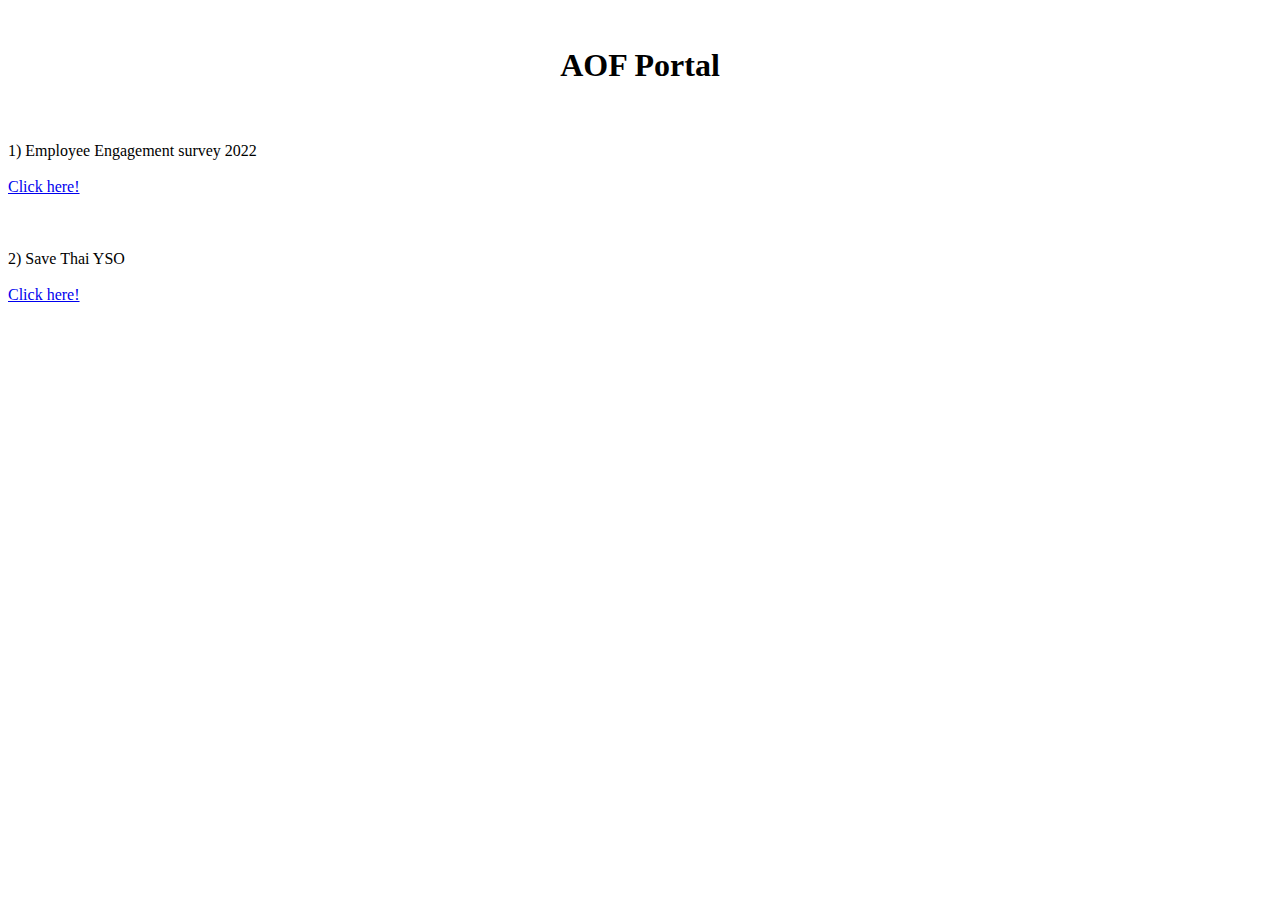
==== commit 40c9ba6f: "Word correct" ====
--- a/index.html
+++ b/index.html
@@ -25,7 +25,7 @@
                 <div class="col">
                     <div class="mb-3">
                         <br>
-                        <a href="engsurvey22.html" class="link-success">Click herh!</a>
+                        <a href="engsurvey22.html" class="link-success">Click here!</a>
                     </div>
                 </div>
                 <div class="col">
